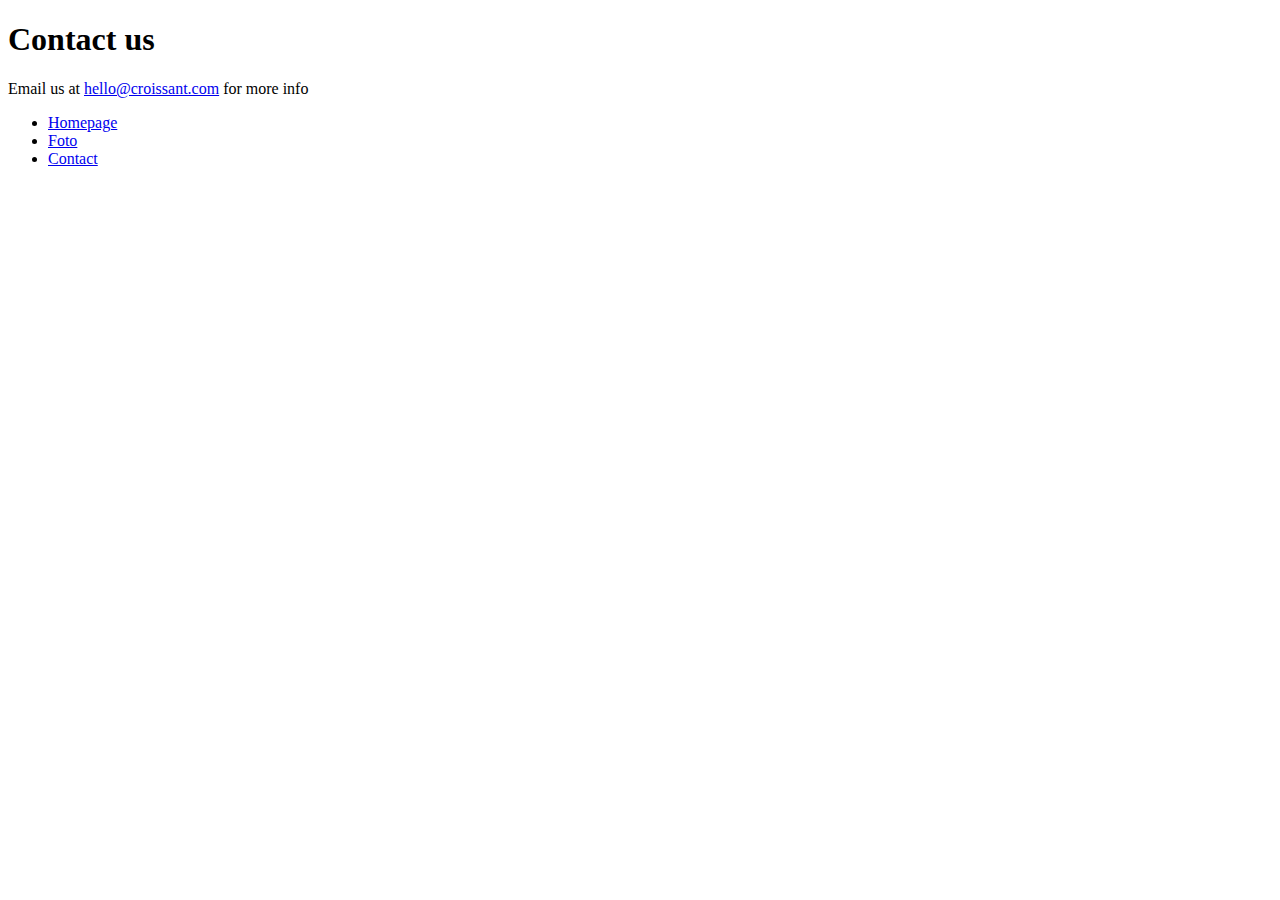
==== contact.html @ c27d0d2c "Created croissant web page" ====
<!DOCTYPE html>
<html lang="en">
<head>
  <meta charset="UTF-8">
  <meta http-equiv="X-UA-Compatible" content="IE=edge">
  <meta name="viewport" content="width=device-width, initial-scale=1.0">
  <link 
  href="https://cdn.jsdelivr.net/npm/bootstrap@5.0.0-beta3/dist/css/bootstrap.min.css" 
  rel="stylesheet" 
  integrity="sha384-eOJMYsd53ii+scO/bJGFsiCZc+5NDVN2yr8+0RDqr0Ql0h+rP48ckxlpbzKgwra6" 
  crossorigin="anonymous">
  <title>Contact</title>
</head>
<body>
  <h1>Contact us</h1>
  <p>
    Email us at <a href="mailto:hello@croissant.com">hello@croissant.com</a> for more info
  </p>
  <ul>
    <li> <a href="index.html">Homepage</a></li>
    <li> <a href="foto.html">Foto</a> </li>
    <li> <a href="contact.html">Contact</a></li>
  </ul>
</body>
</html>
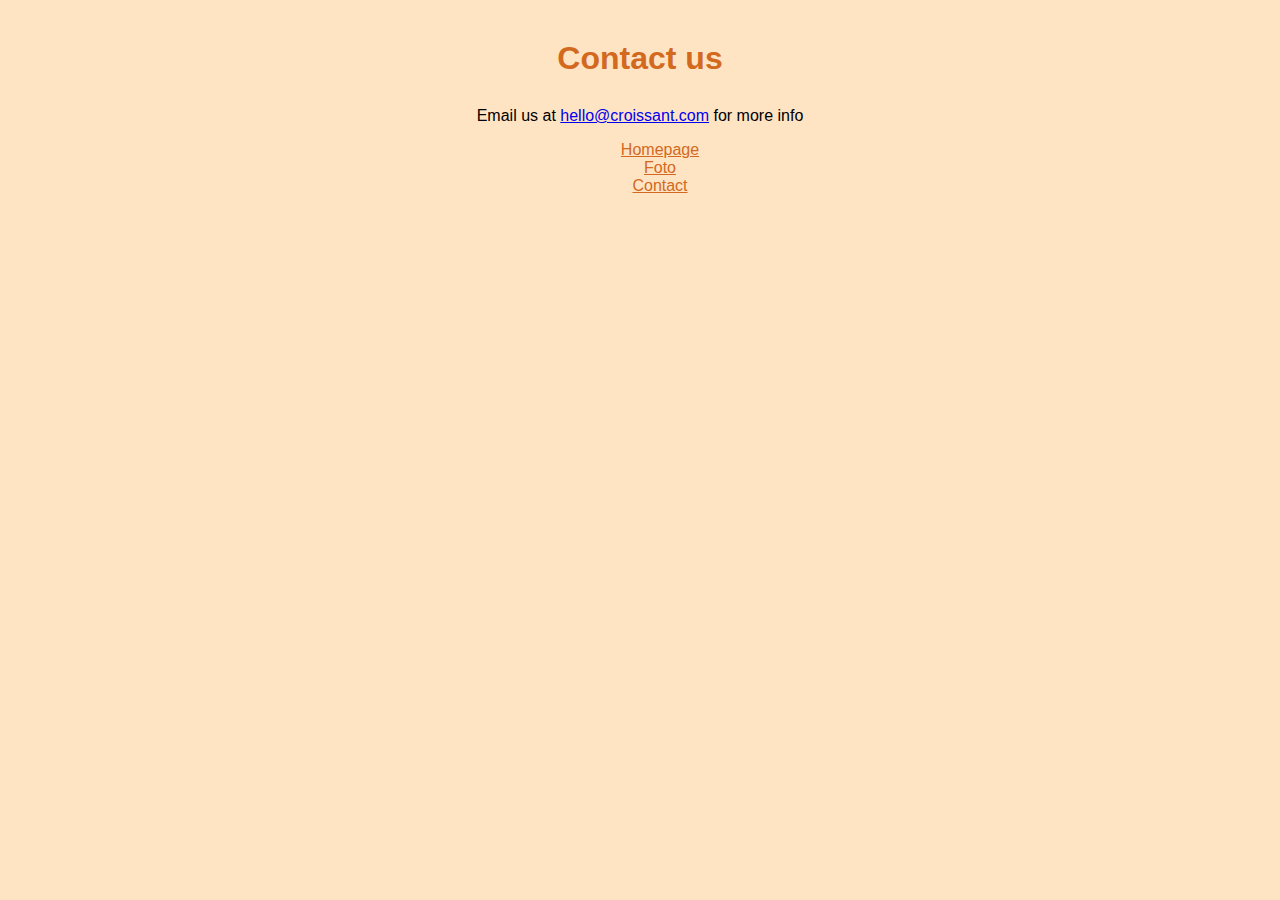
==== commit 3abb0c09: "Added style" ====
--- a/contact.html
+++ b/contact.html
@@ -9,6 +9,7 @@
   rel="stylesheet" 
   integrity="sha384-eOJMYsd53ii+scO/bJGFsiCZc+5NDVN2yr8+0RDqr0Ql0h+rP48ckxlpbzKgwra6" 
   crossorigin="anonymous">
+  <link rel="stylesheet" href="src/styles.css">
   <title>Contact</title>
 </head>
 <body>
@@ -16,10 +17,10 @@
   <p>
     Email us at <a href="mailto:hello@croissant.com">hello@croissant.com</a> for more info
   </p>
-  <ul>
-    <li> <a href="index.html">Homepage</a></li>
-    <li> <a href="foto.html">Foto</a> </li>
-    <li> <a href="contact.html">Contact</a></li>
+  <ul class="d-flex justify-content-evenly">
+    <li> <a href="index.html" class="btn btn-outline-primary">Homepage</a></li>
+    <li> <a href="foto.html" class="btn btn-outline-primary">Foto</a> </li>
+    <li> <a href="contact.html" class="btn btn-outline-primary">Contact</a></li>
   </ul>
 </body>
 </html>--- a/src/styles.css
+++ b/src/styles.css
@@ -0,0 +1,24 @@
+body{
+  font-family: Arial, Helvetica, sans-serif;
+  background-color: bisque;
+  margin: 40px;
+  text-align: center;
+}
+
+h1{
+  color: chocolate;
+  margin: 30px;
+}
+
+ul{
+  list-style: none;
+  }
+
+  .btn{
+    padding: 10px 20px 10px 20px;
+    border-color: chocolate;
+    color: chocolate;
+    margin: 30px;
+  }
+
+  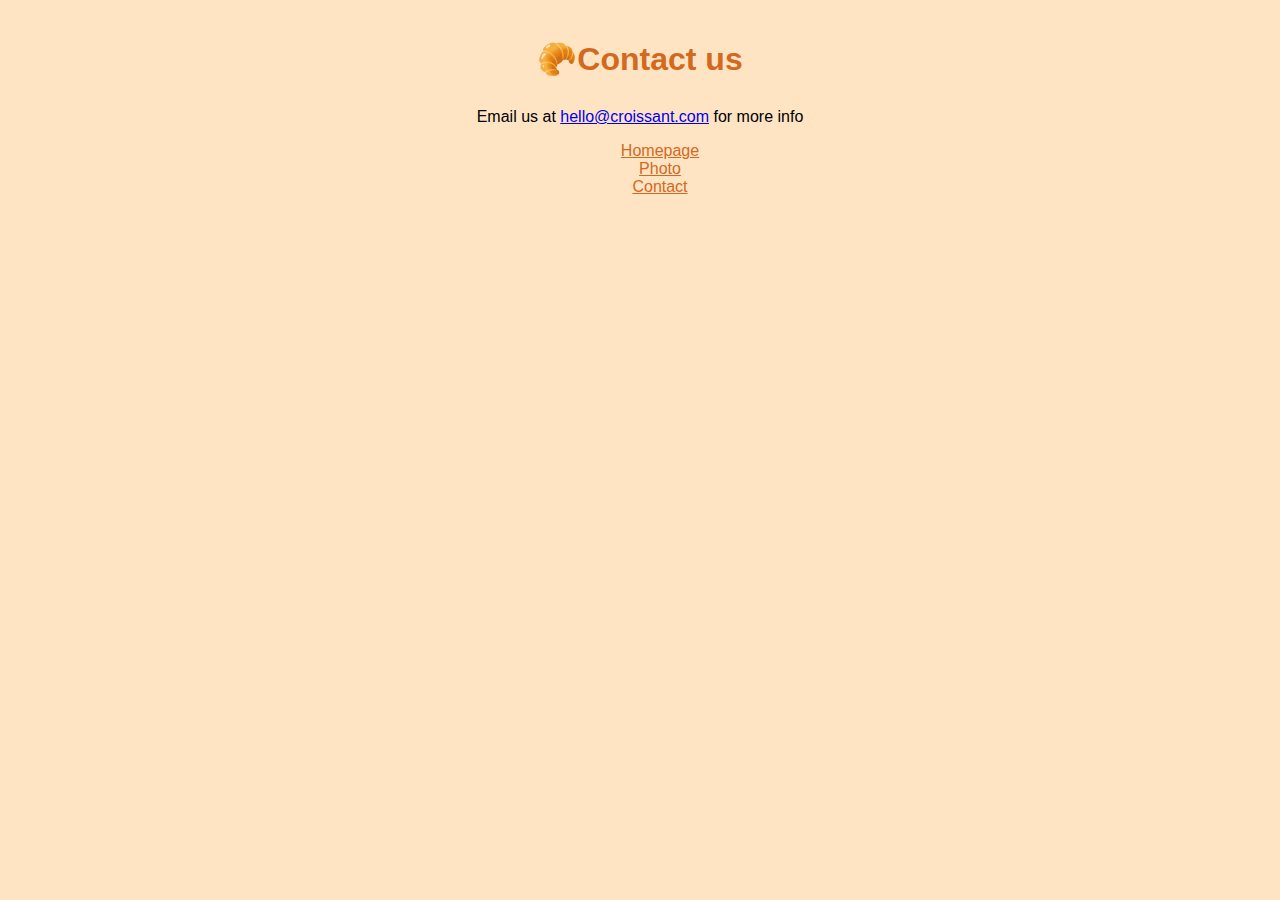
==== commit 2295061e: "Chainge pages by SEO" ====
--- a/contact.html
+++ b/contact.html
@@ -4,22 +4,23 @@
   <meta charset="UTF-8">
   <meta http-equiv="X-UA-Compatible" content="IE=edge">
   <meta name="viewport" content="width=device-width, initial-scale=1.0">
+  <meta name="description" content="This page is about information to contact us - Croissant.cz">
   <link 
   href="https://cdn.jsdelivr.net/npm/bootstrap@5.0.0-beta3/dist/css/bootstrap.min.css" 
   rel="stylesheet" 
   integrity="sha384-eOJMYsd53ii+scO/bJGFsiCZc+5NDVN2yr8+0RDqr0Ql0h+rP48ckxlpbzKgwra6" 
   crossorigin="anonymous">
   <link rel="stylesheet" href="src/styles.css">
-  <title>Contact</title>
+  <title>Contact us - Croissant.cz</title>
 </head>
 <body>
-  <h1>Contact us</h1>
+  <h1>🥐Contact us</h1>
   <p>
     Email us at <a href="mailto:hello@croissant.com">hello@croissant.com</a> for more info
   </p>
   <ul class="d-flex justify-content-evenly">
     <li> <a href="index.html" class="btn btn-outline-primary">Homepage</a></li>
-    <li> <a href="foto.html" class="btn btn-outline-primary">Foto</a> </li>
+    <li> <a href="photo.html" class="btn btn-outline-primary">Photo</a> </li>
     <li> <a href="contact.html" class="btn btn-outline-primary">Contact</a></li>
   </ul>
 </body>
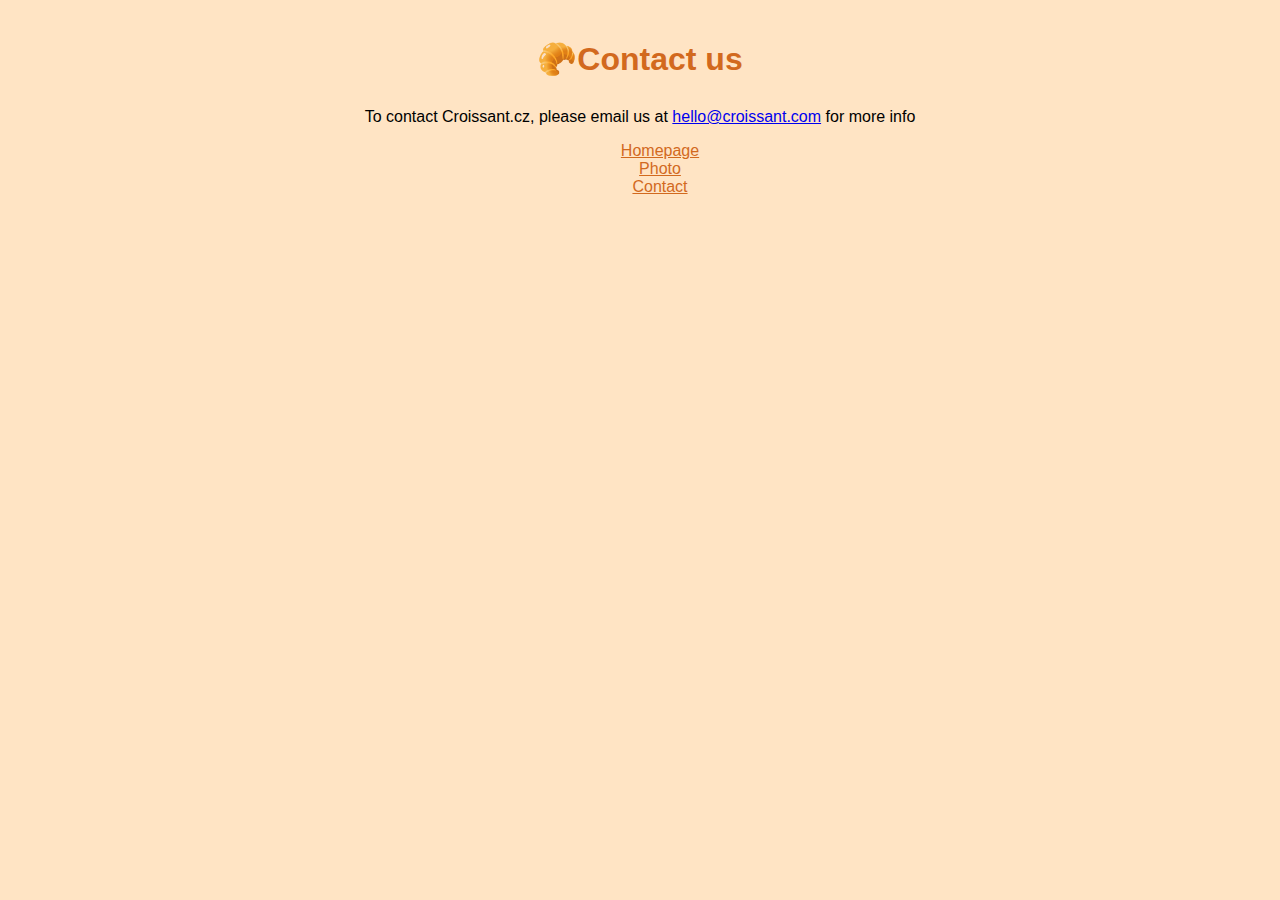
==== commit 65632389: "Made website SEO friendly" ====
--- a/contact.html
+++ b/contact.html
@@ -4,7 +4,7 @@
   <meta charset="UTF-8">
   <meta http-equiv="X-UA-Compatible" content="IE=edge">
   <meta name="viewport" content="width=device-width, initial-scale=1.0">
-  <meta name="description" content="This page is about information to contact us - Croissant.cz">
+  <meta name="description" content="Contact us Croissant.cz to learn more about homemade croissants">
   <link 
   href="https://cdn.jsdelivr.net/npm/bootstrap@5.0.0-beta3/dist/css/bootstrap.min.css" 
   rel="stylesheet" 
@@ -16,12 +16,12 @@
 <body>
   <h1>🥐Contact us</h1>
   <p>
-    Email us at <a href="mailto:hello@croissant.com">hello@croissant.com</a> for more info
+   To contact Croissant.cz, please email us at <a href="mailto:hello@croissant.com" title="To contact us bz email">hello@croissant.com</a> for more info
   </p>
   <ul class="d-flex justify-content-evenly">
-    <li> <a href="index.html" class="btn btn-outline-primary">Homepage</a></li>
-    <li> <a href="photo.html" class="btn btn-outline-primary">Photo</a> </li>
-    <li> <a href="contact.html" class="btn btn-outline-primary">Contact</a></li>
+    <li> <a href="index.html" class="btn btn-outline-primary" title="Home">Homepage</a></li>
+    <li> <a href="photo.html" class="btn btn-outline-primary" title="Croissant photo">Photo</a> </li>
+    <li> <a href="contact.html" class="btn btn-outline-primary" title="Contact Croissant.cz">Contact</a></li>
   </ul>
 </body>
 </html>